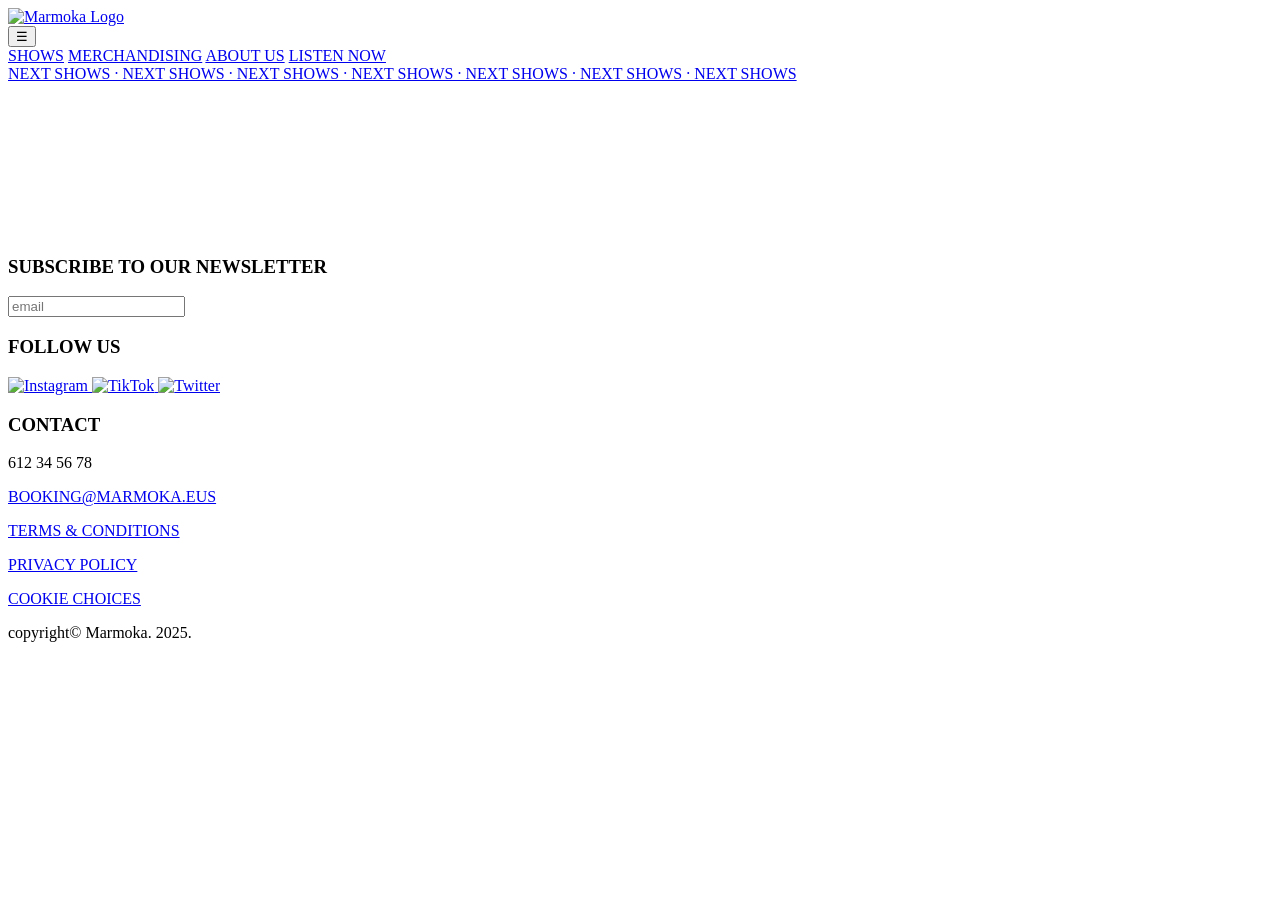
==== index.html @ 5745afc0 "Add files via upload" ====
<!DOCTYPE html>
<html lang="en">
<head>
    <meta charset="UTF-8">
    <meta name="viewport" content="width=device-width, initial-scale=1.0">
    <title>Marmoka</title>
    <link rel="stylesheet" href="css/estiloak.css">
    <script src="js/script.js"></script>
    <link rel="icon" href="img/favicon.png" type="image/x-icon" sizes="16x16">
</head>
<body>
    
    <header class="nav">
        <nav class="navbar">
            <div class="logo">
                <a href="index.html">
                    <img class="logoIMG" src="img/marmoka_logo.png" alt="Marmoka Logo">
                </a>
            </div>            
            <button class="menu-btn" onclick="toggleMenu()">☰</button>
            <div class="nav-links">
                <a href="shows.html">SHOWS</a>
                <a href="merch.html">MERCHANDISING</a>
                <a href="about-us.html">ABOUT US</a>
                <a href="listen-now.html">LISTEN NOW</a>
            </div>
        </nav>
    </header>

    <div class="banner-container">
        <a href="shows.html" class="banner">
            NEXT SHOWS · NEXT SHOWS · NEXT SHOWS · NEXT SHOWS · NEXT SHOWS · NEXT SHOWS · NEXT SHOWS
        </a>
    </div>    

    <section class="hero">
        <video autoplay loop playsinline id="heroVideo">
            <source src="media/hero-video.MP4" type="video/mp4">
            <source src="media/hero-video.webm" type="video/webm">
            Your browser does not support videos.
        </video>
    </section>

    <footer class="footer">
        <div class="footer-section newsletter">
            <h3>SUBSCRIBE TO OUR NEWSLETTER</h3>
            <input type="email" placeholder="email">
        </div>
        
        <div class="footer-section social">
            <h3>FOLLOW US</h3>
            <div class="social-icons">
                <a href="https://www.instagram.com" target="_blank">
                    <img src="img/instagram-icon.png" alt="Instagram">
                </a>
                
                <a href="https://www.tiktok.com" target="_blank">
                    <img src="img/tiktok-icon.png" alt="TikTok">
                </a>
                
                <a href="https://x.com" target="_blank">
                    <img src="img/x-icon.png" alt="Twitter">
                </a>                
            </div>
        </div>
        
        <div class="footer-section contact">
            <h3>CONTACT</h3>
            <p>612 34 56 78</p>
            <p><a href="mailto:BOOKING@MARMOKA.EUS">BOOKING@MARMOKA.EUS</a></p>
        </div>
        
        <div class="footer-section legal">
            <p><a href="#">TERMS & CONDITIONS</a></p>
            <p><a href="#">PRIVACY POLICY</a></p>
            <p><a href="#">COOKIE CHOICES</a></p>
        </div>
    
        <p class="copyright">copyright© Marmoka. 2025.</p>
    </footer>    

</body>
</html>
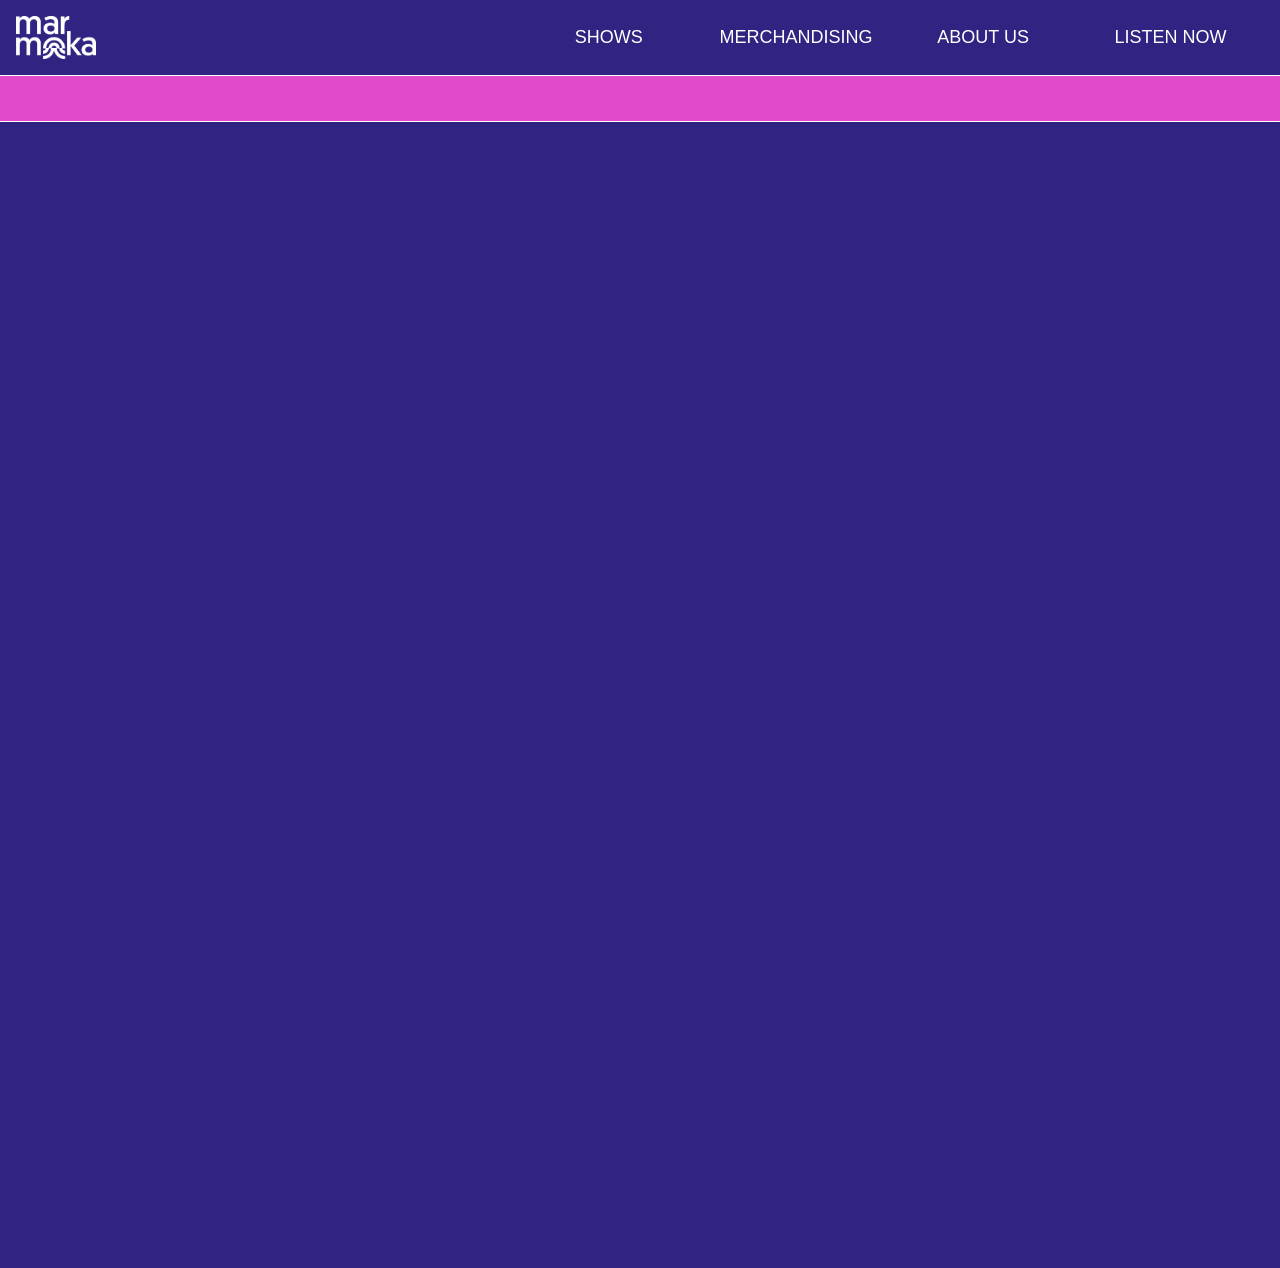
==== commit bf126436: "Cambio de fecha" ====
--- a/index.html
+++ b/index.html
@@ -76,7 +76,7 @@
             <p><a href="#">COOKIE CHOICES</a></p>
         </div>
     
-        <p class="copyright">copyright© Marmoka. 2025.</p>
+        <p class="copyright">copyright© Marmoka. 2026.</p>
     </footer>    
 
 </body>
--- a/css/estiloak.css
+++ b/css/estiloak.css
@@ -0,0 +1,814 @@
+@import url('https://fonts.googleapis.com/css2?family=Poppins:wght@100;300;400;500;700;800&display=swap');
+
+:root {
+    --font: "Poppins", sans-serif;
+    --font-weight: 100;
+    --bg-color: #2f2481;
+    --text-color: #fff;
+    --btn-color: #e14bcb;
+    --font-weight: 100;
+    --font-color: #fff;
+    --font-family: "Poppins", sans-serif;
+}
+
+/*NAVBAR*/
+.navbar {
+    display: flex;
+    justify-content: space-between;
+    font-size: large;
+    align-items: center;
+    padding: 1rem;
+    background-color: var(--bg-color);
+    color: white;
+    width: 100vw;
+    z-index: 1001;
+    position: fixed;
+    border-bottom: 1px solid var(--text-color);
+}
+
+.logo {
+    font-size: 1.5rem;
+    font-weight: bold;
+}
+
+.logoIMG {
+    width: 5rem;
+}
+
+.menu-btn {
+    font-size: 2rem;
+    background: none;
+    border: none;
+    color: white;
+    cursor: pointer;
+    display: block;
+}
+
+.nav-links {
+    display: none;
+    flex-direction: column;
+    align-items: center;
+    position: absolute;
+    top: 76px;
+    left: 0;
+    width: 100vw;
+    background: var(--bg-color);
+}
+
+.nav-links a {
+    color: white;
+    text-decoration: none;
+    padding: 1rem;
+    width: 100%;
+    text-align: center;
+    display: block;
+    border-bottom: 1px solid var(--font-color);
+}
+
+.nav-links.active {
+    display: flex;
+}
+
+@media (min-width: 768px) {
+    .menu-btn {
+        display: none;
+    }
+
+    .nav-links {
+        display: flex;
+        flex-direction: row;
+        position: static;
+        width: 60%;
+        background: none;
+    }
+
+    .nav-links a {
+        padding: 0.5rem 1rem;
+        border-bottom: none;
+    }
+}
+
+
+/* FOOTER */
+.footer {
+    background-color: var(--bg-color);
+    color: white;
+    text-align: center;
+    padding: 20px;
+    display: flex;
+    flex-direction: column;
+    align-items: center;
+    gap: 20px;
+    border-top: 1px solid var(--font-color);
+}
+
+.footer-section {
+    width: 90%;
+    max-width: 400px;
+    border-bottom: 1px solid var(--text-color);
+    padding-bottom: 20px;
+}
+
+.footer-section h3 {
+    font-size: 1.2rem;
+    margin-bottom: 10px;
+}
+
+.footer-section input {
+    width: 100%;
+    padding: 10px;
+    border: none;
+    border-radius: 5px;
+}
+
+.social-icons {
+    display: flex;
+    justify-content: center;
+    gap: 15px;
+}
+
+.social-icons img {
+    height: 2rem;
+}
+
+.contact a, .legal a {
+    color: white;
+    text-decoration: none;
+}
+
+.copyright {
+    margin-top: 20px;
+    font-size: 0.9rem;
+}
+
+@media (min-width: 768px) {
+    .footer {
+        flex-direction: row; 
+        justify-content: space-between;
+        flex-wrap: wrap; 
+    }
+
+    .footer-section {
+        width: 20%;
+        max-width: none;
+        border-bottom: none;
+        padding: 20px;
+    }
+
+    .copyright {
+        text-align: center;
+        width: 100%;
+        margin-top: 40px;
+    }
+}
+
+
+/*INDEX*/
+* {
+    margin: 0;
+    padding: 0;
+    box-sizing: border-box;
+}
+
+body {
+    margin: 0;
+    font-family: Helvetica, sans-serif;
+}
+
+.banner-container {
+    width: 100%;
+    overflow: hidden;
+    background-color: var(--btn-color);
+    padding-top: 76px;
+    position: relative;
+    white-space: nowrap;
+    border-bottom: 1px solid var(--font-color);
+}
+
+.banner {
+    display: inline-block;
+    white-space: nowrap;
+    color: white;
+    font-size: 2.5rem;
+    font-weight: bold;
+    text-decoration: none;
+    padding-left: 100%;
+    animation: scroll-banner 10s linear infinite;
+}
+
+@keyframes scroll-banner {
+    from {
+        transform: translateX(0);
+    }
+    to {
+        transform: translateX(-100%);
+    }
+}
+ 
+.hero {
+    position: relative;
+    width: 100%;
+    height: 90vh;
+    border-bottom: 1px solid var(--text-color);
+}
+
+#heroVideo {
+    width: 100%;
+    height: 100%;
+    object-fit: cover;
+    position: relative;
+    z-index: 0;
+}
+
+.video-overlay {
+    position: absolute;
+    width: 100%;
+    height: 100%;
+    background: #2f2481;
+}
+
+.background-video {
+    position: relative;
+    top: 0;
+    left: 0;
+    width: 100%;
+    height: 100%;
+    object-fit: cover;
+    z-index: -1;
+}
+
+.next-shows {
+    position: absolute;
+    bottom: 20px;
+    left: 20px;
+    background: black;
+    padding: 1rem;
+}
+
+.close-btn {
+    position: absolute;
+    top: 10px;
+    right: 10px;
+    background: white;
+    color: black;
+    border: none;
+    font-size: 1.2rem;
+    cursor: pointer;
+    padding: 5px 10px;
+    border-radius: 50%;
+}
+  
+@media (min-width: 768px) {
+    .nav-links {
+        display: flex;
+    }
+
+    .menu-toggle {
+        display: none;
+    }
+
+    .hero {
+        height: 100vh;
+    }
+}
+
+
+/*SHOWS*/
+body {
+    margin: 0;
+    padding: 0;
+    background-color: var(--bg-color);
+    color: var(--text-color);
+    font-family: var(--font-family);
+}
+
+.shows {
+    text-align: left;
+    padding: 0rem 1rem;
+    padding-top: 76px;
+}
+
+.shows-title {
+    font-size: 2.5rem;
+    font-weight: bold;
+    text-align: left;
+    padding: 1rem;
+    border-bottom: 1px solid var(--text-color);
+}
+
+.shows-grid {
+    display: grid;
+    grid-template-columns: 1fr;
+    gap: 10px;
+}
+
+.show-item {
+    display: flex;
+    justify-content: space-between;
+    align-items: center;
+    padding: 1rem;
+    border-bottom: 1px solid var(--text-color);
+}
+
+.show-item span {
+    flex-grow: 1;
+    text-align: left;
+    padding-right: 2rem;
+}
+
+.tickets-btn {
+    background: var(--btn-color);
+    border: none;
+    padding: 0.5rem 1.5rem;
+    font-size: 1rem;
+    font-weight: bold;
+    cursor: pointer;
+    border-radius: 20px;
+}
+
+.more-dates {
+    margin-top: 2rem;
+    padding-bottom: 2rem;
+    font-weight: bold;
+    text-align: center;
+}
+
+@media (min-width: 768px) {
+    .shows-grid {
+        grid-template-columns: 1fr 1fr;
+    }
+}
+
+
+/*MERCH*/
+body {
+    background-color: var(--bg-color);
+    color: var(--font-color);
+    font-family: var(--font-family);
+    font-weight: var(--font-weight);
+    margin: 0;
+    padding: 0;
+}
+
+.merchandising {
+    padding: 0rem 1rem;
+    padding-top: 76px;
+}
+
+.merch-title {
+    font-size: 2.5rem;
+    font-weight: bold;
+    text-align: left;
+    padding: 1rem;
+    border-bottom: 1px solid var(--text-color);
+}
+
+.grid-container {
+    display: grid;
+    grid-template-columns: repeat(auto-fit, minmax(200px, 1fr));
+    gap: 1rem;
+    justify-content: center;
+    max-width: 600px;
+    margin: 0 auto;
+    padding-top: 3rem;
+}
+
+.item {
+    padding: 1rem;
+    text-align: center;
+    border-bottom: 1px solid var(--text-color);
+    display: flex;
+    flex-direction: column;
+    align-items: center;
+    justify-content: flex-end;
+    height: 300px;
+}
+
+.image-container img {
+    max-width: 100%;
+    height: auto;
+    max-height: 14rem;
+    object-fit: contain;
+}
+
+.name {
+    font-size: 1.2rem;
+    margin: 0.5rem 0 0.2rem 0;
+}
+
+.price {
+    font-size: 0.8rem;
+    opacity: 0.8;
+    margin-bottom: 0.5rem;
+}
+
+@media (min-width: 768px) {
+    .grid-container {
+        display: grid;
+        grid-template-columns: repeat(4, 1fr);
+        max-width: 1200px;
+        margin: 0 auto;
+        gap: 1rem;
+    }
+
+    .item img {
+        max-width: 250px;
+    }
+
+    .placeholder {
+        height: 200px;
+    }
+
+    h1 {
+        font-size: 3rem;
+    }
+}
+
+.size {
+    display: flex;
+    justify-content: center;
+    gap: 20px;
+}
+
+.size-option {
+    padding: 12px;
+    border: 1px solid white;
+    border-radius: 100%;
+    color: white;
+    background: transparent;
+    cursor: pointer;
+    transition: 0.3s;
+    width: 3em;
+    height: 3em;
+}
+
+.size-option.active {
+    background: white;
+    color: black;
+}
+
+.quantity-selector {
+    display: flex;
+    justify-content: center;
+    align-items: center;
+    gap: 10px;
+}
+
+.qty-btn {
+    background: none;
+    border: 1px solid white;
+    color: white;
+    padding: 5px 10px;
+    border-radius: 50%;
+    cursor: pointer;
+}
+
+#quantity {
+    font-size: 1.2rem;
+}
+
+.add-to-cart {
+    background: var(--btn-color);
+    color: white;
+    border: none;
+    padding: 12px 20px;
+    border-radius: 20px;
+    cursor: pointer;
+    font-size: 1rem;
+    margin-top: 15px;
+    margin-bottom: 1.5rem;
+}
+
+.cart-icon {
+    position: fixed;
+    bottom: 20px;
+    right: 20px;
+    background: var(--btn-color);
+    color: #1D1274;
+    padding: 10px 15px;
+    border-radius: 50%;
+    cursor: pointer;
+    font-size: 1.5rem;
+}
+
+.cart-window {
+    display: none;
+    position: fixed;
+    bottom: 80px;
+    right: 20px;
+    background: white;
+    color: #1D1274;
+    padding: 15px;
+    border-radius: 10px;
+    box-shadow: 0px 4px 10px rgba(0, 0, 0, 0.3);
+}
+
+.checkout-btn {
+    background: var(--btn-color);
+    color: white;
+    border: none;
+    padding: 10px 15px;
+    border-radius: 10px;
+    cursor: pointer;
+}
+
+.hover-overlay {
+    position: absolute;
+    top: 0;
+    left: 0;
+    width: 100%;
+    height: 100%;
+    background: rgba(0, 0, 0, 0.6);
+    display: flex;
+    flex-direction: column;
+    align-items: center;
+    justify-content: center;
+    opacity: 0;
+    transition: opacity 0.3s ease-in-out;
+}
+
+.image-container {
+    position: relative;
+    display: flex;
+    align-items: center;
+    justify-content: center;
+}
+
+.image-container:hover .hover-overlay {
+    opacity: 1;
+}
+
+.size-selector {
+    display: flex;
+    gap: 10px;
+}
+
+.size-option {
+    padding: 10px;
+    border: 1px solid white;
+    color: white;
+    background: transparent;
+    cursor: pointer;
+    transition: 0.3s;
+}
+
+.size-option.active {
+    background: white;
+    color: black;
+}
+
+.quantity-selector {
+    display: flex;
+    align-items: center;
+    gap: 10px;
+    margin: 10px 0;
+}
+
+.quantity-selector button {
+    background: transparent;
+    color: white;
+    border: 1px solid white;
+    padding: 5px 10px;
+    cursor: pointer;
+    font-size: 1rem;
+}
+
+.quantity-selector span {
+    color: white;
+    font-size: 1.2rem;
+}
+
+.add-to-cart {
+    background: var(--btn-color);
+    border: none;
+    padding: 10px 15px;
+    font-size: 1rem;
+    font-weight: bold;
+    color: black;
+    cursor: pointer;
+    transition: 0.3s;
+}
+
+.add-to-cart:hover {
+    background: #e14bcb;
+}
+
+
+/*ABOUT US*/
+.about {
+    padding: 0rem 1rem;
+    padding-top: 76px;
+}
+
+.about-title {
+    font-size: 2.5rem;
+    font-weight: bold;
+    text-align: left;
+    padding: 1rem;
+    border-bottom: 1px solid var(--text-color);
+}
+
+body {
+    font-family: var(--font);
+    background-color: var(--bg-color);
+    color: var(--font-color);
+}
+
+.about-body {
+    display: flex;
+    flex-direction: column;
+    align-items: center;
+    width: 100%;
+    padding: 2rem;
+}
+
+.about-body {
+    display: flex;
+    align-items: flex-start;
+}
+
+img {
+    width: 100%;
+    height: auto;
+    display: block;
+}
+
+.text {
+    width: 60%;
+    padding: 1rem;
+    font-size: 1rem;
+}
+
+.band {
+    flex-direction: column;
+}
+
+.band img {
+    width: 100%;
+}
+
+.band .text {
+    width: 80%;
+    font-size: 1.4rem;
+    text-align: left;
+}
+
+.karmele, .mikel, .ekain, .leire, .alex {
+    display: flex;
+    flex-direction: row;
+    justify-content: space-between;
+    align-items: flex-start;
+    gap: 1rem;
+    padding-top: 2rem;
+    padding-bottom: 2rem;
+}
+
+.mikel, .ekain {
+    flex-direction: row-reverse column-reverse;
+}
+
+.mikel img, .ekain img {
+    width: 40%;
+}
+
+.mikel .text, .ekain .text {
+    width: 60%;
+}
+
+.alex img, .leire img, .karmele img {
+    width: 50%;
+}
+
+.mikel .text, .ekain .text, .alex .text, .leire .text, .karmele .text {
+    width: 50%;
+    font-size: 1rem;
+    text-align: left;
+}
+
+.image-full {
+    justify-items: center;
+}
+
+.image-full img {
+    width: 80%;
+}
+
+.final {
+    text-align: center;
+    flex-direction: column;
+}
+
+.final .text-full {
+    width: 100%;
+    font-size: 2rem;
+    text-transform: uppercase;
+    padding-bottom: 2rem;
+}
+
+.final img {
+    width: 100%;
+}
+
+@media (min-width: 768px) {
+    .band img{
+        width: 50%;
+    }
+
+    .band p{
+        font-size: 2rem;
+    }
+
+    .band {
+        display: flex;
+        flex-direction: row;
+    }
+
+    .band .text {
+        width: 50%;
+    }
+
+    .mikel, .ekain, .alex, .leire, .karmele{
+        padding-top: 2em;
+        padding-bottom: 2em;
+    }
+
+    .mikel .text, .ekain .text, .alex .text, .leire .text, .karmele .text{
+        font-size: 1.6rem;
+    }
+
+    .final .text-full {
+        font-size: 3rem;
+    }
+}
+
+
+/*LISTEN NOW*/
+body, html {
+    margin: 0;
+    padding: 0;
+    height: 100%;
+    font-family: var(--font-family);
+    text-align: center;
+}
+
+body, html {
+    margin: 0;
+    padding: 0;
+    font-family: var(--font-family);
+    text-align: center;
+    overflow-x: hidden;
+}
+
+.listen-title {
+    font-size: 2.5rem;
+    font-weight: bold;
+    text-align: left;
+    padding: 1rem;
+    border-bottom: 1px solid var(--text-color);
+}
+
+.shows {
+    position: relative;
+    min-height: 100vh;
+}
+
+.video-container {
+    position: relative;
+    width: 100%;
+    height: 90vh;
+    border-bottom: 1px solid var(--text-color);
+}
+
+.video-container video {
+    width: 100%;
+    height: 100%;
+    object-fit: cover;
+    position: relative;
+    z-index: 0;
+}
+
+.logos {
+    position: absolute;
+    top: 50%;
+    left: 50%;
+    transform: translate(-50%, -50%);
+    display: flex;
+    flex-direction: column;
+    align-items: center;
+    gap: 1rem;
+}
+
+.logos img {
+    width: 15rem;
+    height: auto;
+}
+
+@media (min-width: 768px) {
+    .logos {
+        flex-direction: row;
+    }
+
+    .logos img {
+        width: 16rem;
+    }
+}
